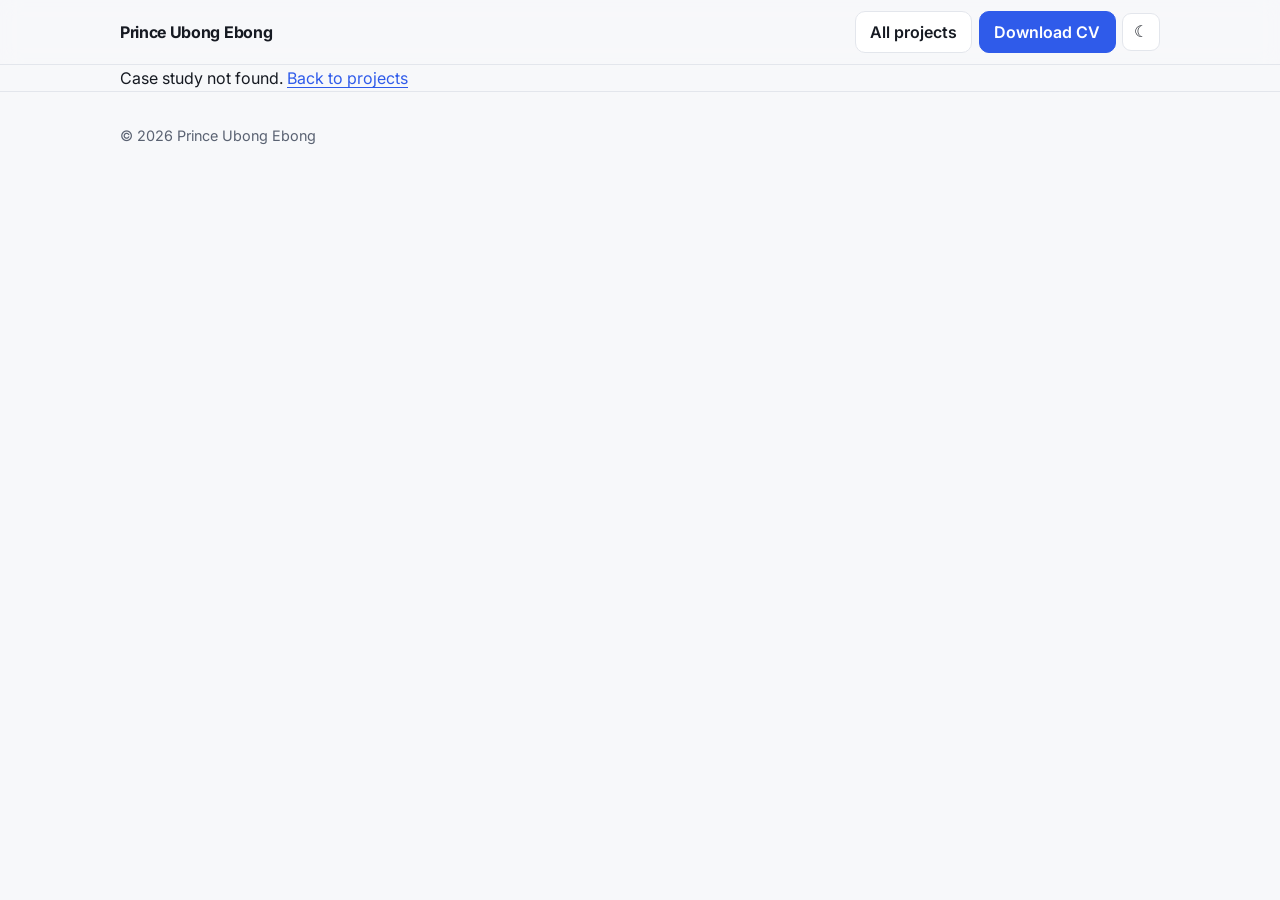
==== projects/case-study.html @ 8f85f897 "Add files via upload" ====
<!DOCTYPE html>
<html lang="en">
<head>
<meta charset="utf-8">
<meta name="viewport" content="width=device-width, initial-scale=1">
<title>Case study | Prince Ubong Ebong</title>
<meta name="description" content="Business analysis case study by Prince Ubong Ebong.">
<meta name="theme-color" content="#2f5bea">
<link rel="icon" type="image/svg+xml" href="../assets/images/favicon.svg">
<link rel="stylesheet" href="https://fonts.googleapis.com/css2?family=Inter:wght@400;500;600;700&display=swap">
<link rel="stylesheet" href="../assets/css/style.css">
<script>try{var t=localStorage.getItem("theme");if(t)document.documentElement.dataset.theme=t}catch(e){}</script>
</head>
<body data-base="../">
<a class="skip" href="#case-study">Skip to content</a>
<header class="site"><div class="wrap nav">
  <a class="logo" href="../index.html">Prince Ubong Ebong</a>
  <div class="tools">
    <a class="btn" href="../index.html#projects" style="padding:.4rem .9rem">All projects</a>
    <a class="btn primary" data-bind="resume" href="#" download style="padding:.4rem .9rem"><span data-resume-text>Download CV</span></a>
    <button class="icon-btn" id="themeBtn" type="button" aria-label="Switch theme">☾</button>
  </div>
</div></header>
<main class="wrap" id="case-study" tabindex="-1"></main>
<footer><div class="wrap">© <span id="year"></span> Prince Ubong Ebong</div></footer>
<script src="../assets/js/data.js"></script>
<script src="../assets/js/script.js"></script>
</body>
</html>
---- assets/css/style.css ----
/* COLOURS: change the values below. FONTS: change --font (and the Google Fonts link in index.html). */
:root{
  --bg:#f7f8fa; --surface:#fff; --text:#161a22; --muted:#5a6272; --line:#e3e6ec;
  --accent:#2f5bea; --accent-soft:#e9eefd; --accent-text:#fff; --shadow:0 1px 2px rgba(20,28,45,.05),0 8px 24px rgba(20,28,45,.05);
  --font:"Inter",system-ui,-apple-system,"Segoe UI",Roboto,Arial,sans-serif;
  --max:1080px; --r:12px;
}
:root[data-theme="dark"]{
  --bg:#0d1016; --surface:#151922; --text:#eceef3; --muted:#9aa3b5; --line:#262c38;
  --accent:#7b9bff; --accent-soft:#1a2340; --accent-text:#0d1016; --shadow:0 1px 2px rgba(0,0,0,.3),0 8px 24px rgba(0,0,0,.25);
}
*{box-sizing:border-box;margin:0}
html{scroll-behavior:smooth;scroll-padding-top:76px}
body{font-family:var(--font);background:var(--bg);color:var(--text);line-height:1.65;font-size:1rem;overflow-x:hidden;-webkit-font-smoothing:antialiased}
img{max-width:100%;display:block}
a{color:var(--accent);text-underline-offset:3px}
ul{padding-left:1.1rem}
li{margin-bottom:.4rem}
:focus-visible{outline:2px solid var(--accent);outline-offset:3px;border-radius:4px}
.skip{position:absolute;left:-999px;top:8px;background:var(--accent);color:var(--accent-text);padding:.5rem 1rem;border-radius:6px;z-index:100}
.skip:focus{left:8px}
.wrap{max-width:var(--max);margin:0 auto;padding:0 1.25rem}
section{padding:5rem 0}
h1,h2,h3{line-height:1.2;letter-spacing:-.02em}
h2{font-size:clamp(1.6rem,3.5vw,2.2rem);margin-bottom:.5rem}
h3{font-size:1.1rem}
.lede{color:var(--muted);max-width:60ch;margin-bottom:2.5rem}
.muted{color:var(--muted)}

/* Header */
header.site{position:sticky;top:0;z-index:50;background:color-mix(in srgb,var(--bg) 88%,transparent);backdrop-filter:blur(10px);border-bottom:1px solid var(--line)}
.nav{display:flex;align-items:center;justify-content:space-between;height:64px;gap:1rem}
.logo{font-weight:700;text-decoration:none;color:var(--text);letter-spacing:-.02em}
.nav ul{list-style:none;display:flex;gap:.25rem;padding:0;align-items:center}
.nav li{margin:0}
.nav a.link{color:var(--muted);text-decoration:none;padding:.45rem .75rem;border-radius:8px;font-size:.92rem;transition:color .2s,background .2s}
.nav a.link:hover,.nav a.link.active{color:var(--text);background:var(--accent-soft)}
.tools{display:flex;gap:.4rem;align-items:center}
.icon-btn{width:38px;height:38px;border:1px solid var(--line);background:var(--surface);color:var(--text);border-radius:9px;cursor:pointer;display:grid;place-items:center;font-size:1rem}
.icon-btn:hover{border-color:var(--accent)}
.menu-btn{display:none}
@media(max-width:820px){
  .menu-btn{display:grid}
  .nav ul{position:absolute;top:64px;left:0;right:0;flex-direction:column;align-items:stretch;background:var(--bg);border-bottom:1px solid var(--line);padding:.75rem 1.25rem 1rem;display:none}
  .nav ul.open{display:flex}
  .nav a.link{display:block;padding:.7rem .5rem}
}

/* Buttons */
.btn{display:inline-flex;align-items:center;gap:.5rem;padding:.75rem 1.25rem;border-radius:10px;font-weight:600;text-decoration:none;border:1px solid var(--line);color:var(--text);background:var(--surface);cursor:pointer;font:inherit;font-weight:600;transition:transform .2s,border-color .2s}
.btn:hover{border-color:var(--accent);transform:translateY(-1px)}
.btn.primary{background:var(--accent);color:var(--accent-text);border-color:var(--accent)}
.btns{display:flex;flex-wrap:wrap;gap:.75rem;margin:1.75rem 0 1.25rem}

/* Hero */
.hero{padding:4.5rem 0 3.5rem}
.hero-grid{display:grid;grid-template-columns:1.4fr 1fr;gap:3rem;align-items:center}
.hero h1{font-size:clamp(2.2rem,6vw,3.8rem);font-weight:700}
.role{font-size:1.05rem;color:var(--accent);font-weight:600;margin:.75rem 0 1rem}
.hero p.tag{font-size:1.2rem;max-width:36rem}
.hero p.desc{color:var(--muted);max-width:36rem;margin-top:.9rem}
.social{display:flex;gap:1.25rem;flex-wrap:wrap}
.photo{border-radius:var(--r);border:1px solid var(--line);box-shadow:var(--shadow);aspect-ratio:4/5;object-fit:cover;object-position:top;width:100%;max-width:340px;margin-left:auto}
.themes{display:flex;flex-wrap:wrap;gap:.5rem;margin-top:2rem}
@media(max-width:820px){.hero-grid{grid-template-columns:1fr}.photo{margin:0;max-width:260px;order:-1}}

/* Cards, tags */
.tag-chip,.chip{display:inline-block;font-size:.8rem;padding:.2rem .65rem;border-radius:999px;border:1px solid var(--line);background:var(--surface);color:var(--muted);margin:0 .35rem .35rem 0}
.chip.accent{background:var(--accent-soft);border-color:transparent;color:var(--accent)}
.card{background:var(--surface);border:1px solid var(--line);border-radius:var(--r);padding:1.5rem;box-shadow:var(--shadow)}

/* About */
.about-grid{display:grid;grid-template-columns:1.3fr 1fr;gap:3rem}
.about-grid p+p{margin-top:1rem}
.stats{display:grid;gap:.75rem}
.stat{display:flex;align-items:baseline;gap:1rem;padding:1rem 1.25rem}
.stat b{font-size:1.6rem;min-width:4.5rem;color:var(--accent)}
@media(max-width:820px){.about-grid{grid-template-columns:1fr;gap:2rem}}

/* Timeline */
.timeline{position:relative;padding-left:1.75rem;border-left:2px solid var(--line);display:grid;gap:2rem}
.job{position:relative}
.job::before{content:"";position:absolute;left:calc(-1.75rem - 7px);top:1.7rem;width:12px;height:12px;border-radius:50%;background:var(--accent);box-shadow:0 0 0 4px var(--bg)}
.job-head{display:flex;justify-content:space-between;flex-wrap:wrap;gap:.5rem 1rem;margin-bottom:.75rem}
.period{font-size:.9rem;color:var(--muted)}
.job h4{font-size:.8rem;margin:1.2rem 0 .4rem;color:var(--accent)}
.impact{background:var(--accent-soft);border-radius:8px;padding:.85rem 1rem;margin-top:1.1rem}

/* Skills */
.skill-groups{display:grid;grid-template-columns:repeat(auto-fit,minmax(300px,1fr));gap:1.25rem}
.skill-groups h3{margin-bottom:.9rem}

/* Projects */
.grid{display:grid;grid-template-columns:repeat(auto-fill,minmax(310px,1fr));gap:1.5rem}
.proj{display:flex;flex-direction:column;padding:0;overflow:hidden;transition:transform .25s,border-color .25s}
.proj:hover{transform:translateY(-3px);border-color:var(--accent)}
.proj img{aspect-ratio:16/10;object-fit:cover;width:100%;border-bottom:1px solid var(--line)}
.proj-body{padding:1.25rem 1.4rem 1.5rem;display:flex;flex-direction:column;flex:1}
.proj h3{margin:.5rem 0}
.proj p{color:var(--muted);font-size:.95rem;margin-bottom:1rem}
.proj .meta{font-size:.82rem;color:var(--muted);margin-bottom:.9rem}
.proj .btn{margin-top:auto;align-self:flex-start;padding:.55rem 1rem}

/* Contact */
.contact-grid{display:grid;grid-template-columns:1fr 1.2fr;gap:3rem}
.contact-list{list-style:none;padding:0;display:grid;gap:1rem}
.contact-list b{display:block;font-size:.85rem;color:var(--muted);font-weight:500}
.placeholder{color:var(--muted);font-style:italic}
form label{display:block;font-weight:600;font-size:.9rem;margin-bottom:.3rem}
form .field{margin-bottom:1.1rem}
input,textarea{width:100%;font:inherit;color:var(--text);background:var(--bg);border:1px solid var(--line);border-radius:9px;padding:.7rem .85rem}
textarea{min-height:140px;resize:vertical}
input[aria-invalid="true"],textarea[aria-invalid="true"]{border-color:#c0392b}
.err{color:#c0392b;font-size:.82rem;min-height:1.1em;display:block}
:root[data-theme="dark"] .err{color:#ff8d7e}
.status{margin-top:1rem;padding:.8rem 1rem;border-radius:9px;display:none}
.status.ok{display:block;background:#e6f5ec;color:#14532d}
.status.bad{display:block;background:#fdeceb;color:#7a1f16}
:root[data-theme="dark"] .status.ok{background:#12301f;color:#9be3b6}
:root[data-theme="dark"] .status.bad{background:#35171a;color:#ffb3aa}
.btn[disabled]{opacity:.65;cursor:progress}
.hp{position:absolute;left:-9999px}
@media(max-width:820px){.contact-grid{grid-template-columns:1fr;gap:2rem}}
footer{border-top:1px solid var(--line);padding:2rem 0;color:var(--muted);font-size:.9rem}

/* Case study page */
.cs-hero{padding:3rem 0 1rem}
.cs-hero h1{font-size:clamp(1.9rem,5vw,3rem);margin:.75rem 0}
.cs-img{border-radius:var(--r);border:1px solid var(--line);margin:1.5rem 0;width:100%;aspect-ratio:16/8;object-fit:cover}
.flow{display:flex;flex-wrap:wrap;gap:.4rem;list-style:none;padding:0;margin:1.5rem 0 2.5rem}
.flow li{margin:0}
.flow a{display:block;font-size:.82rem;text-decoration:none;color:var(--text);border:1px solid var(--line);background:var(--surface);padding:.35rem .8rem;border-radius:999px}
.flow a:hover{border-color:var(--accent);color:var(--accent)}
.step{padding:1.5rem 0;border-top:1px solid var(--line);display:grid;grid-template-columns:150px 1fr;gap:1.5rem}
.step h2{font-size:1.1rem;color:var(--accent);margin:0}
.facts{display:grid;grid-template-columns:repeat(auto-fit,minmax(220px,1fr));gap:1rem;margin-top:1rem}
.facts div{background:var(--surface);border:1px solid var(--line);border-radius:10px;padding:.9rem 1rem}
.facts b{display:block;font-size:.8rem;color:var(--muted);font-weight:500}
.cards3{display:grid;grid-template-columns:repeat(auto-fit,minmax(240px,1fr));gap:1rem;list-style:none;padding:0}
.cards3 li{background:var(--surface);border:1px solid var(--line);border-radius:10px;padding:1rem;margin:0}
.cs-nav{display:flex;justify-content:space-between;gap:1rem;flex-wrap:wrap;padding:2rem 0}
@media(max-width:700px){.step{grid-template-columns:1fr;gap:.5rem}}

/* Reveal (only active when JS is on) */
.js .reveal{opacity:0;transform:translateY(12px);transition:opacity .6s ease,transform .6s ease}
.js .reveal.in{opacity:1;transform:none}
@media(prefers-reduced-motion:reduce){
  html{scroll-behavior:auto}
  *{transition:none!important;animation:none!important}
  .js .reveal{opacity:1;transform:none}
}
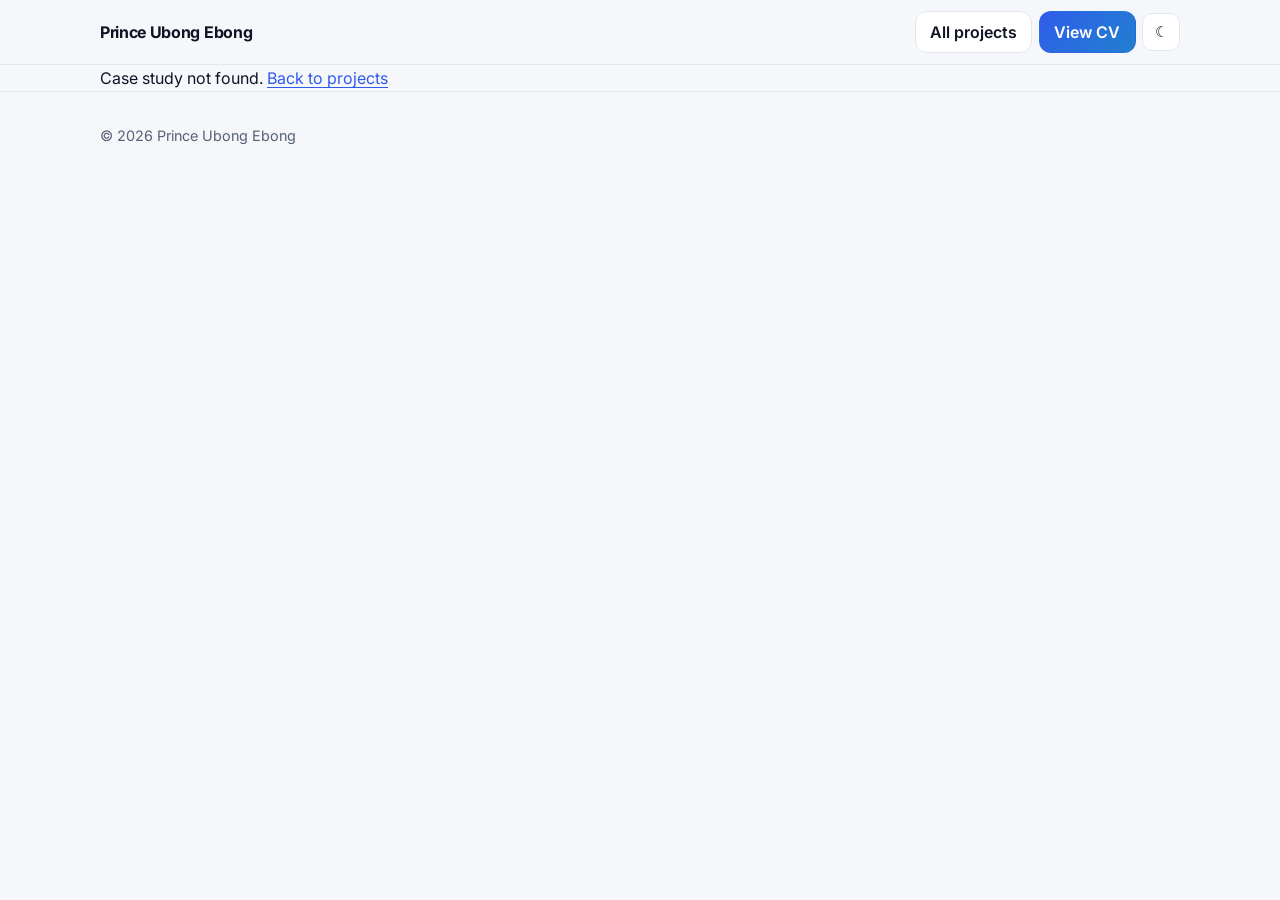
==== commit fd6afce0: "Add files via upload" ====
--- a/projects/case-study.html
+++ b/projects/case-study.html
@@ -17,7 +17,7 @@
   <a class="logo" href="../index.html">Prince Ubong Ebong</a>
   <div class="tools">
     <a class="btn" href="../index.html#projects" style="padding:.4rem .9rem">All projects</a>
-    <a class="btn primary" data-bind="resume" href="#" download style="padding:.4rem .9rem"><span data-resume-text>Download CV</span></a>
+    <a class="btn primary" data-bind="resume" href="#" target="_blank" rel="noopener" style="padding:.4rem .9rem"><span data-resume-text>View CV</span></a>
     <button class="icon-btn" id="themeBtn" type="button" aria-label="Switch theme">☾</button>
   </div>
 </div></header>
--- a/assets/css/style.css
+++ b/assets/css/style.css
@@ -1,151 +1,183 @@
-/* COLOURS: change the values below. FONTS: change --font (and the Google Fonts link in index.html). */
+/* COLOURS: edit the variables. FONTS: edit --font / --display (and the Google Fonts link in index.html). */
 :root{
-  --bg:#f7f8fa; --surface:#fff; --text:#161a22; --muted:#5a6272; --line:#e3e6ec;
-  --accent:#2f5bea; --accent-soft:#e9eefd; --accent-text:#fff; --shadow:0 1px 2px rgba(20,28,45,.05),0 8px 24px rgba(20,28,45,.05);
+  --bg:#f5f7fb;--surface:#fff;--text:#0f1424;--muted:#566077;--line:#e1e6f0;
+  --accent:#2f5bea;--accent2:#12b5a6;--accent-soft:#e8eefe;--accent-text:#fff;
+  --shadow:0 1px 2px rgba(15,20,36,.05),0 10px 30px rgba(15,20,36,.06);
   --font:"Inter",system-ui,-apple-system,"Segoe UI",Roboto,Arial,sans-serif;
-  --max:1080px; --r:12px;
+  --display:"Sora","Inter",system-ui,sans-serif;--max:1120px;--r:16px;
 }
 :root[data-theme="dark"]{
-  --bg:#0d1016; --surface:#151922; --text:#eceef3; --muted:#9aa3b5; --line:#262c38;
-  --accent:#7b9bff; --accent-soft:#1a2340; --accent-text:#0d1016; --shadow:0 1px 2px rgba(0,0,0,.3),0 8px 24px rgba(0,0,0,.25);
+  --bg:#0a0d14;--surface:#12161f;--text:#eef0f6;--muted:#9aa3b8;--line:#232a38;
+  --accent:#7b9bff;--accent2:#3ddbc9;--accent-soft:#18213d;--accent-text:#0a0d14;
+  --shadow:0 1px 2px rgba(0,0,0,.3),0 10px 30px rgba(0,0,0,.3);
 }
 *{box-sizing:border-box;margin:0}
 html{scroll-behavior:smooth;scroll-padding-top:76px}
-body{font-family:var(--font);background:var(--bg);color:var(--text);line-height:1.65;font-size:1rem;overflow-x:hidden;-webkit-font-smoothing:antialiased}
+body{font-family:var(--font);background:var(--bg);color:var(--text);line-height:1.65;overflow-x:hidden;-webkit-font-smoothing:antialiased}
 img{max-width:100%;display:block}
 a{color:var(--accent);text-underline-offset:3px}
-ul{padding-left:1.1rem}
-li{margin-bottom:.4rem}
+ul{padding-left:1.1rem}li{margin-bottom:.4rem}
 :focus-visible{outline:2px solid var(--accent);outline-offset:3px;border-radius:4px}
 .skip{position:absolute;left:-999px;top:8px;background:var(--accent);color:var(--accent-text);padding:.5rem 1rem;border-radius:6px;z-index:100}
 .skip:focus{left:8px}
 .wrap{max-width:var(--max);margin:0 auto;padding:0 1.25rem}
-section{padding:5rem 0}
-h1,h2,h3{line-height:1.2;letter-spacing:-.02em}
-h2{font-size:clamp(1.6rem,3.5vw,2.2rem);margin-bottom:.5rem}
+section{padding:5rem 0;position:relative}
+h1,h2,h3{font-family:var(--display);line-height:1.15;letter-spacing:-.025em}
+h2{font-size:clamp(1.7rem,3.6vw,2.4rem);margin-bottom:.6rem;display:inline-block;position:relative}
+h2::after{content:"";position:absolute;left:0;bottom:-6px;height:3px;width:0;border-radius:3px;background:linear-gradient(90deg,var(--accent),var(--accent2));transition:width .9s cubic-bezier(.2,.8,.2,1) .2s}
+.js .in-view h2::after,h2.in::after{width:56%}
 h3{font-size:1.1rem}
-.lede{color:var(--muted);max-width:60ch;margin-bottom:2.5rem}
+.lede{color:var(--muted);max-width:60ch;margin:.9rem 0 2.5rem}
 .muted{color:var(--muted)}
-
+/* progress + glow + blobs */
+#progress{position:fixed;top:0;left:0;height:3px;width:0;background:linear-gradient(90deg,var(--accent),var(--accent2));z-index:200}
+#glow{position:fixed;width:520px;height:520px;border-radius:50%;pointer-events:none;z-index:0;left:0;top:0;background:radial-gradient(circle,color-mix(in srgb,var(--accent) 16%,transparent),transparent 65%);transform:translate(-50%,-50%);opacity:0;transition:opacity .4s}
+header.site,main,footer{position:relative;z-index:1}
 /* Header */
-header.site{position:sticky;top:0;z-index:50;background:color-mix(in srgb,var(--bg) 88%,transparent);backdrop-filter:blur(10px);border-bottom:1px solid var(--line)}
+header.site{position:sticky;top:0;z-index:50;background:color-mix(in srgb,var(--bg) 85%,transparent);backdrop-filter:blur(12px);border-bottom:1px solid var(--line)}
 .nav{display:flex;align-items:center;justify-content:space-between;height:64px;gap:1rem}
-.logo{font-weight:700;text-decoration:none;color:var(--text);letter-spacing:-.02em}
-.nav ul{list-style:none;display:flex;gap:.25rem;padding:0;align-items:center}
+.logo{font-family:var(--display);font-weight:700;text-decoration:none;color:var(--text);letter-spacing:-.02em}
+.nav ul{list-style:none;display:flex;gap:.2rem;padding:0;align-items:center}
 .nav li{margin:0}
-.nav a.link{color:var(--muted);text-decoration:none;padding:.45rem .75rem;border-radius:8px;font-size:.92rem;transition:color .2s,background .2s}
+.nav a.link{color:var(--muted);text-decoration:none;padding:.45rem .75rem;border-radius:9px;font-size:.9rem;transition:color .2s,background .2s}
 .nav a.link:hover,.nav a.link.active{color:var(--text);background:var(--accent-soft)}
 .tools{display:flex;gap:.4rem;align-items:center}
-.icon-btn{width:38px;height:38px;border:1px solid var(--line);background:var(--surface);color:var(--text);border-radius:9px;cursor:pointer;display:grid;place-items:center;font-size:1rem}
-.icon-btn:hover{border-color:var(--accent)}
+.icon-btn{width:38px;height:38px;border:1px solid var(--line);background:var(--surface);color:var(--text);border-radius:10px;cursor:pointer;display:grid;place-items:center;font-size:.95rem;text-decoration:none;transition:transform .2s,border-color .2s}
+.icon-btn:hover{border-color:var(--accent);transform:translateY(-2px)}
 .menu-btn{display:none}
 @media(max-width:820px){
   .menu-btn{display:grid}
   .nav ul{position:absolute;top:64px;left:0;right:0;flex-direction:column;align-items:stretch;background:var(--bg);border-bottom:1px solid var(--line);padding:.75rem 1.25rem 1rem;display:none}
-  .nav ul.open{display:flex}
-  .nav a.link{display:block;padding:.7rem .5rem}
+  .nav ul.open{display:flex}.nav a.link{display:block;padding:.7rem .5rem}
 }
-
 /* Buttons */
-.btn{display:inline-flex;align-items:center;gap:.5rem;padding:.75rem 1.25rem;border-radius:10px;font-weight:600;text-decoration:none;border:1px solid var(--line);color:var(--text);background:var(--surface);cursor:pointer;font:inherit;font-weight:600;transition:transform .2s,border-color .2s}
-.btn:hover{border-color:var(--accent);transform:translateY(-1px)}
-.btn.primary{background:var(--accent);color:var(--accent-text);border-color:var(--accent)}
+.btn{display:inline-flex;align-items:center;gap:.5rem;padding:.75rem 1.3rem;border-radius:12px;font:inherit;font-weight:600;text-decoration:none;border:1px solid var(--line);color:var(--text);background:var(--surface);cursor:pointer;transition:transform .2s,border-color .2s,box-shadow .2s}
+.btn:hover{border-color:var(--accent);box-shadow:0 8px 22px -10px var(--accent)}
+.btn.primary{background:linear-gradient(135deg,var(--accent),color-mix(in srgb,var(--accent) 60%,var(--accent2)));color:var(--accent-text);border-color:transparent}
+.btn[disabled]{opacity:.65;cursor:progress}
 .btns{display:flex;flex-wrap:wrap;gap:.75rem;margin:1.75rem 0 1.25rem}
-
 /* Hero */
-.hero{padding:4.5rem 0 3.5rem}
-.hero-grid{display:grid;grid-template-columns:1.4fr 1fr;gap:3rem;align-items:center}
-.hero h1{font-size:clamp(2.2rem,6vw,3.8rem);font-weight:700}
-.role{font-size:1.05rem;color:var(--accent);font-weight:600;margin:.75rem 0 1rem}
-.hero p.tag{font-size:1.2rem;max-width:36rem}
-.hero p.desc{color:var(--muted);max-width:36rem;margin-top:.9rem}
-.social{display:flex;gap:1.25rem;flex-wrap:wrap}
-.photo{border-radius:var(--r);border:1px solid var(--line);box-shadow:var(--shadow);aspect-ratio:4/5;object-fit:cover;object-position:top;width:100%;max-width:340px;margin-left:auto}
-.themes{display:flex;flex-wrap:wrap;gap:.5rem;margin-top:2rem}
-@media(max-width:820px){.hero-grid{grid-template-columns:1fr}.photo{margin:0;max-width:260px;order:-1}}
-
-/* Cards, tags */
-.tag-chip,.chip{display:inline-block;font-size:.8rem;padding:.2rem .65rem;border-radius:999px;border:1px solid var(--line);background:var(--surface);color:var(--muted);margin:0 .35rem .35rem 0}
+.hero{padding:4rem 0 3rem;overflow:hidden}
+.blob{position:absolute;border-radius:50%;filter:blur(70px);opacity:.35;z-index:0;animation:drift 14s ease-in-out infinite alternate}
+.b1{width:340px;height:340px;background:var(--accent);top:-80px;right:6%}
+.b2{width:280px;height:280px;background:var(--accent2);bottom:-60px;left:-40px;animation-delay:-6s}
+@keyframes drift{to{transform:translate(40px,30px) scale(1.15)}}
+.hero-grid{display:grid;grid-template-columns:minmax(0,1.6fr) minmax(0,1fr);gap:3rem;align-items:center;position:relative;z-index:1}
+.status-pill{display:inline-flex;align-items:center;gap:.55rem;font-size:.82rem;font-weight:600;padding:.35rem .85rem;border:1px solid var(--line);background:var(--surface);border-radius:999px;margin-bottom:1.1rem}
+.status-pill i{width:8px;height:8px;border-radius:50%;background:#22c55e;box-shadow:0 0 0 0 #22c55e88;animation:pulse 1.8s infinite}
+@keyframes pulse{70%{box-shadow:0 0 0 9px #22c55e00}100%{box-shadow:0 0 0 0 #22c55e00}}
+.hero-grid>div:first-child{container-type:inline-size}
+.hero h1{font-size:clamp(1.35rem,4vw,2.9rem);font-size:clamp(1.35rem,8cqw,3rem);font-weight:700;letter-spacing:-.03em;line-height:1.1;white-space:nowrap}
+.hero h1 .w{display:inline-block}
+.hero h1 .ch{display:inline-block;opacity:0;transform:translateY(.7em) rotate(6deg);animation:rise .6s cubic-bezier(.2,.8,.2,1) forwards}
+@keyframes rise{to{opacity:1;transform:none}}
+.role{font-size:1.1rem;color:var(--accent);font-weight:600;margin:.8rem 0 1rem}
+.typed-line{font-family:var(--display);font-size:clamp(1.1rem,2.6vw,1.6rem);font-weight:600;letter-spacing:-.02em;min-height:2.2em}
+.typed{background:linear-gradient(90deg,var(--accent),var(--accent2));-webkit-background-clip:text;background-clip:text;color:transparent}
+.cursor{color:var(--accent2);animation:blink 1s step-end infinite;margin-left:2px}
+@keyframes blink{50%{opacity:0}}
+.hero p.desc{color:var(--muted);max-width:38rem}
+.social{display:flex;gap:1.25rem;flex-wrap:wrap;align-items:center}
+.themes{display:flex;flex-wrap:wrap;gap:.5rem;margin-top:1.75rem}
+/* Avatar */
+.avatar-wrap{position:relative;justify-self:center;width:min(260px,70vw);aspect-ratio:1}
+.avatar-ring{position:absolute;inset:0;border-radius:50%;padding:7px;background:conic-gradient(from 0deg,var(--accent),var(--accent2),#a855f7,var(--accent));animation:spin 8s linear infinite}
+@keyframes spin{to{transform:rotate(360deg)}}
+.avatar-ring::after{content:"";position:absolute;inset:7px;border-radius:50%;background:var(--bg)}
+.photo{position:absolute;inset:14px;width:calc(100% - 28px);height:calc(100% - 28px);border-radius:50%;object-fit:cover;object-position:50% 12%;z-index:1;animation:float 5s ease-in-out infinite}
+@keyframes float{50%{transform:translateY(-6px)}}
+.tag-float{position:absolute;z-index:2;background:var(--surface);border:1px solid var(--line);box-shadow:var(--shadow);border-radius:999px;font-size:.78rem;font-weight:700;padding:.35rem .8rem;animation:float 4s ease-in-out infinite}
+.t1{top:4%;right:-4%;color:var(--accent)}.t2{bottom:14%;left:-8%;color:var(--accent2);animation-delay:-1.5s}.t3{bottom:-3%;right:2%;animation-delay:-3s}
+@media(max-width:820px){.hero-grid{grid-template-columns:1fr;text-align:left}.avatar-wrap{order:-1;width:200px;justify-self:start;margin-bottom:.5rem}.t1{right:-4%}.t2{left:0;bottom:-6%}}
+/* Marquee */
+.marquee{overflow:hidden;border-block:1px solid var(--line);background:var(--surface);padding:.9rem 0;position:relative;z-index:1}
+.track{display:flex;gap:2.5rem;width:max-content;animation:scroll 32s linear infinite}
+.marquee:hover .track{animation-play-state:paused}
+.track span{font-family:var(--display);font-weight:600;color:var(--muted);white-space:nowrap}
+.track span::before{content:"✦";color:var(--accent);margin-right:2.5rem}
+@keyframes scroll{to{transform:translateX(-50%)}}
+/* Cards, chips */
+.chip{display:inline-block;font-size:.8rem;padding:.2rem .7rem;border-radius:999px;border:1px solid var(--line);background:var(--surface);color:var(--muted);margin:0 .35rem .35rem 0;transition:transform .2s,border-color .2s,color .2s}
+.chip:hover{transform:translateY(-2px);border-color:var(--accent);color:var(--accent)}
 .chip.accent{background:var(--accent-soft);border-color:transparent;color:var(--accent)}
 .card{background:var(--surface);border:1px solid var(--line);border-radius:var(--r);padding:1.5rem;box-shadow:var(--shadow)}
-
 /* About */
 .about-grid{display:grid;grid-template-columns:1.3fr 1fr;gap:3rem}
 .about-grid p+p{margin-top:1rem}
-.stats{display:grid;gap:.75rem}
-.stat{display:flex;align-items:baseline;gap:1rem;padding:1rem 1.25rem}
-.stat b{font-size:1.6rem;min-width:4.5rem;color:var(--accent)}
+.stats{display:grid;grid-template-columns:1fr 1fr;gap:.9rem}
+.stat{padding:1.1rem;transition:transform .25s,border-color .25s}
+.stat:hover{transform:translateY(-4px);border-color:var(--accent)}
+.stat b{display:block;font-family:var(--display);font-size:2rem;color:var(--accent);line-height:1.1}
+.stat span{font-size:.85rem;color:var(--muted)}
+.stat:first-child{grid-column:span 2}
 @media(max-width:820px){.about-grid{grid-template-columns:1fr;gap:2rem}}
-
 /* Timeline */
-.timeline{position:relative;padding-left:1.75rem;border-left:2px solid var(--line);display:grid;gap:2rem}
-.job{position:relative}
-.job::before{content:"";position:absolute;left:calc(-1.75rem - 7px);top:1.7rem;width:12px;height:12px;border-radius:50%;background:var(--accent);box-shadow:0 0 0 4px var(--bg)}
+.timeline{position:relative;padding-left:1.75rem;display:grid;gap:1.75rem}
+.timeline::before{content:"";position:absolute;left:0;top:0;bottom:0;width:2px;background:linear-gradient(var(--accent),var(--accent2),transparent)}
+.job{position:relative;transition:transform .25s,border-color .25s}
+.job:hover{border-color:var(--accent);transform:translateX(4px)}
+.job::before{content:"";position:absolute;left:calc(-1.75rem - 6px);top:1.7rem;width:12px;height:12px;border-radius:50%;background:var(--accent);box-shadow:0 0 0 4px var(--bg)}
 .job-head{display:flex;justify-content:space-between;flex-wrap:wrap;gap:.5rem 1rem;margin-bottom:.75rem}
-.period{font-size:.9rem;color:var(--muted)}
-.job h4{font-size:.8rem;margin:1.2rem 0 .4rem;color:var(--accent)}
-.impact{background:var(--accent-soft);border-radius:8px;padding:.85rem 1rem;margin-top:1.1rem}
-
+.period{font-size:.85rem;color:var(--accent);font-weight:600;background:var(--accent-soft);padding:.2rem .7rem;border-radius:999px;align-self:flex-start}
+.job h4{font-size:.78rem;text-transform:uppercase;letter-spacing:.06em;margin:1.2rem 0 .4rem;color:var(--accent)}
+.impact{background:var(--accent-soft);border-radius:10px;padding:.85rem 1rem;margin-top:1.1rem}
 /* Skills */
 .skill-groups{display:grid;grid-template-columns:repeat(auto-fit,minmax(300px,1fr));gap:1.25rem}
 .skill-groups h3{margin-bottom:.9rem}
-
-/* Projects */
-.grid{display:grid;grid-template-columns:repeat(auto-fill,minmax(310px,1fr));gap:1.5rem}
-.proj{display:flex;flex-direction:column;padding:0;overflow:hidden;transition:transform .25s,border-color .25s}
-.proj:hover{transform:translateY(-3px);border-color:var(--accent)}
-.proj img{aspect-ratio:16/10;object-fit:cover;width:100%;border-bottom:1px solid var(--line)}
-.proj-body{padding:1.25rem 1.4rem 1.5rem;display:flex;flex-direction:column;flex:1}
-.proj h3{margin:.5rem 0}
-.proj p{color:var(--muted);font-size:.95rem;margin-bottom:1rem}
-.proj .meta{font-size:.82rem;color:var(--muted);margin-bottom:.9rem}
-.proj .btn{margin-top:auto;align-self:flex-start;padding:.55rem 1rem}
-
+/* Projects: moderate, uniform thumbnails */
+.grid{display:grid;grid-template-columns:repeat(auto-fill,minmax(320px,1fr));gap:1.5rem}
+.proj{display:flex;flex-direction:column;padding:0;overflow:hidden;transition:transform .2s ease,border-color .25s,box-shadow .25s;transform-style:preserve-3d}
+.proj:hover{border-color:var(--accent);box-shadow:0 18px 40px -18px var(--accent)}
+.thumb{height:170px;overflow:hidden;background:var(--accent-soft);border-bottom:1px solid var(--line)}
+.thumb img{width:100%;height:100%;object-fit:cover;object-position:top;transition:transform .6s cubic-bezier(.2,.8,.2,1)}
+.proj:hover .thumb img{transform:scale(1.06)}
+.proj-body{padding:1.15rem 1.35rem 1.4rem;display:flex;flex-direction:column;flex:1}
+.proj h3{margin:.5rem 0;font-size:1.05rem}
+.proj p{color:var(--muted);font-size:.92rem;margin-bottom:1rem;display:-webkit-box;-webkit-line-clamp:3;-webkit-box-orient:vertical;overflow:hidden}
+.proj .meta{font-size:.8rem;color:var(--muted);margin-bottom:.9rem}
+.proj .btn{margin-top:auto;align-self:flex-start;padding:.5rem 1rem;font-size:.9rem}
 /* Contact */
 .contact-grid{display:grid;grid-template-columns:1fr 1.2fr;gap:3rem}
 .contact-list{list-style:none;padding:0;display:grid;gap:1rem}
-.contact-list b{display:block;font-size:.85rem;color:var(--muted);font-weight:500}
+.contact-list b{display:block;font-size:.8rem;color:var(--muted);font-weight:500}
 .placeholder{color:var(--muted);font-style:italic}
 form label{display:block;font-weight:600;font-size:.9rem;margin-bottom:.3rem}
 form .field{margin-bottom:1.1rem}
-input,textarea{width:100%;font:inherit;color:var(--text);background:var(--bg);border:1px solid var(--line);border-radius:9px;padding:.7rem .85rem}
+input,textarea{width:100%;font:inherit;color:var(--text);background:var(--bg);border:1px solid var(--line);border-radius:10px;padding:.7rem .85rem;transition:border-color .2s,box-shadow .2s}
+input:focus,textarea:focus{outline:0;border-color:var(--accent);box-shadow:0 0 0 4px var(--accent-soft)}
 textarea{min-height:140px;resize:vertical}
 input[aria-invalid="true"],textarea[aria-invalid="true"]{border-color:#c0392b}
 .err{color:#c0392b;font-size:.82rem;min-height:1.1em;display:block}
 :root[data-theme="dark"] .err{color:#ff8d7e}
-.status{margin-top:1rem;padding:.8rem 1rem;border-radius:9px;display:none}
-.status.ok{display:block;background:#e6f5ec;color:#14532d}
-.status.bad{display:block;background:#fdeceb;color:#7a1f16}
+.status{margin-top:1rem;padding:.8rem 1rem;border-radius:10px;display:none}
+.status.ok{display:block;background:#e6f5ec;color:#14532d}.status.bad{display:block;background:#fdeceb;color:#7a1f16}
 :root[data-theme="dark"] .status.ok{background:#12301f;color:#9be3b6}
 :root[data-theme="dark"] .status.bad{background:#35171a;color:#ffb3aa}
-.btn[disabled]{opacity:.65;cursor:progress}
 .hp{position:absolute;left:-9999px}
 @media(max-width:820px){.contact-grid{grid-template-columns:1fr;gap:2rem}}
 footer{border-top:1px solid var(--line);padding:2rem 0;color:var(--muted);font-size:.9rem}
-
-/* Case study page */
+/* Case study */
 .cs-hero{padding:3rem 0 1rem}
-.cs-hero h1{font-size:clamp(1.9rem,5vw,3rem);margin:.75rem 0}
-.cs-img{border-radius:var(--r);border:1px solid var(--line);margin:1.5rem 0;width:100%;aspect-ratio:16/8;object-fit:cover}
+.cs-hero h1{font-size:clamp(1.9rem,5vw,2.8rem);margin:.75rem 0}
+.cs-img{border-radius:var(--r);border:1px solid var(--line);margin:1.5rem 0;width:100%;max-width:760px;height:260px;object-fit:cover;object-position:top}
 .flow{display:flex;flex-wrap:wrap;gap:.4rem;list-style:none;padding:0;margin:1.5rem 0 2.5rem}
 .flow li{margin:0}
-.flow a{display:block;font-size:.82rem;text-decoration:none;color:var(--text);border:1px solid var(--line);background:var(--surface);padding:.35rem .8rem;border-radius:999px}
-.flow a:hover{border-color:var(--accent);color:var(--accent)}
+.flow a{display:block;font-size:.82rem;text-decoration:none;color:var(--text);border:1px solid var(--line);background:var(--surface);padding:.35rem .8rem;border-radius:999px;transition:all .2s}
+.flow a:hover{border-color:var(--accent);color:var(--accent);transform:translateY(-2px)}
 .step{padding:1.5rem 0;border-top:1px solid var(--line);display:grid;grid-template-columns:150px 1fr;gap:1.5rem}
-.step h2{font-size:1.1rem;color:var(--accent);margin:0}
-.facts{display:grid;grid-template-columns:repeat(auto-fit,minmax(220px,1fr));gap:1rem;margin-top:1rem}
-.facts div{background:var(--surface);border:1px solid var(--line);border-radius:10px;padding:.9rem 1rem}
+.step h2{font-size:1.1rem;color:var(--accent);margin:0}.step h2::after{display:none}
+.facts{display:grid;grid-template-columns:repeat(auto-fit,minmax(220px,1fr));gap:1rem}
+.facts div{background:var(--surface);border:1px solid var(--line);border-radius:12px;padding:.9rem 1rem}
 .facts b{display:block;font-size:.8rem;color:var(--muted);font-weight:500}
 .cards3{display:grid;grid-template-columns:repeat(auto-fit,minmax(240px,1fr));gap:1rem;list-style:none;padding:0}
-.cards3 li{background:var(--surface);border:1px solid var(--line);border-radius:10px;padding:1rem;margin:0}
+.cards3 li{background:var(--surface);border:1px solid var(--line);border-radius:12px;padding:1rem;margin:0}
 .cs-nav{display:flex;justify-content:space-between;gap:1rem;flex-wrap:wrap;padding:2rem 0}
 @media(max-width:700px){.step{grid-template-columns:1fr;gap:.5rem}}
-
-/* Reveal (only active when JS is on) */
-.js .reveal{opacity:0;transform:translateY(12px);transition:opacity .6s ease,transform .6s ease}
+/* Reveal */
+.js .reveal{opacity:0;transform:translateY(24px) scale(.98);transition:opacity .7s ease,transform .7s cubic-bezier(.2,.8,.2,1);transition-delay:var(--d,0s)}
 .js .reveal.in{opacity:1;transform:none}
 @media(prefers-reduced-motion:reduce){
   html{scroll-behavior:auto}
   *{transition:none!important;animation:none!important}
-  .js .reveal{opacity:1;transform:none}
+  .js .reveal,.hero h1 .ch{opacity:1;transform:none}
 }
